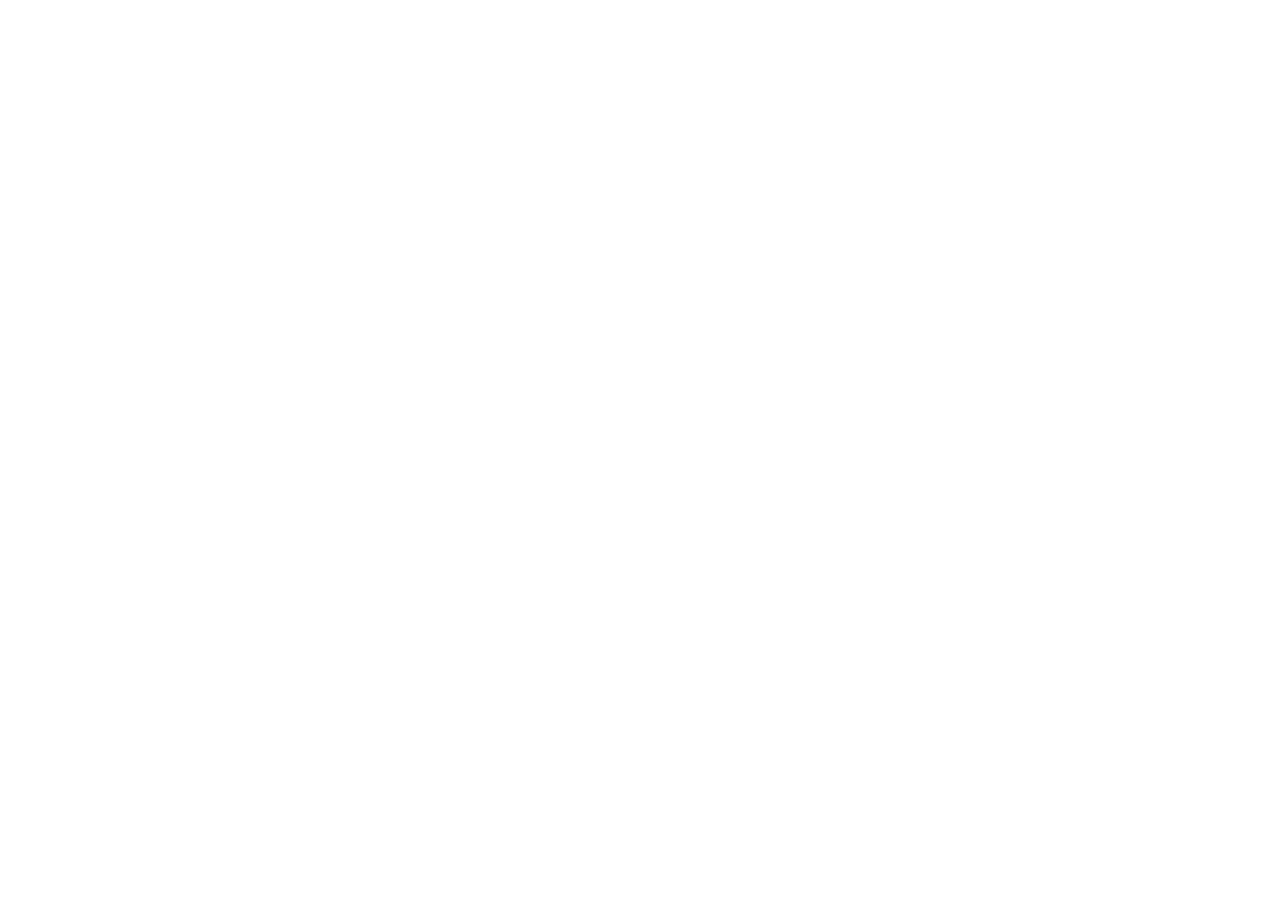
==== index.html @ e89bdb11 "adding first files" ====
<!DOCTYPE html>
<html lang="en">
  <head>
    <meta charset="UTF-8" />
    <meta name="viewport" content="width=device-width, initial-scale=1.0" />
    <title>Document</title>
  </head>
  <body>
    <script src="sript.js"></script>
  </body>
</html>
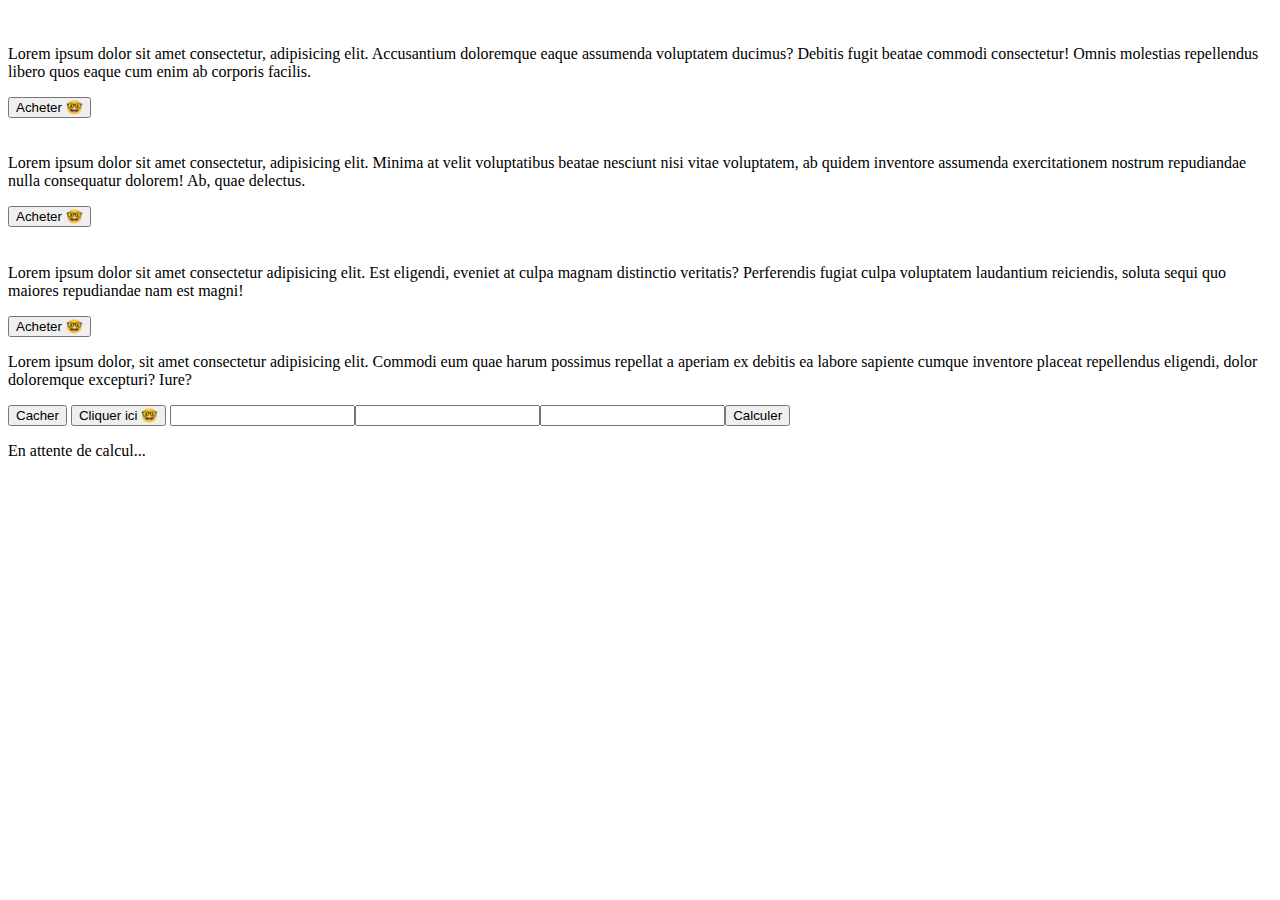
==== commit fea1beb2: "last update for the dom part" ====
--- a/index.html
+++ b/index.html
@@ -2,10 +2,54 @@
 <html lang="en">
   <head>
     <meta charset="UTF-8" />
+    <meta http-equiv="X-UA-Compatible" content="IE=edge" />
     <meta name="viewport" content="width=device-width, initial-scale=1.0" />
     <title>Document</title>
+    <script src="event-listener.js" defer></script>
   </head>
   <body>
-    <script src="sript.js"></script>
+    <section>
+      <div>
+        <img src="" alt="" />
+        <h3></h3>
+        <p>
+          Lorem ipsum dolor sit amet consectetur, adipisicing elit. Accusantium
+          doloremque eaque assumenda voluptatem ducimus? Debitis fugit beatae
+          commodi consectetur! Omnis molestias repellendus libero quos eaque cum
+          enim ab corporis facilis.
+        </p>
+        <button>Acheter 🤓</button>
+      </div>
+      <div>
+        <img src="" alt="" />
+        <h3></h3>
+        <p>
+          Lorem ipsum dolor sit amet consectetur, adipisicing elit. Minima at
+          velit voluptatibus beatae nesciunt nisi vitae voluptatem, ab quidem
+          inventore assumenda exercitationem nostrum repudiandae nulla
+          consequatur dolorem! Ab, quae delectus.
+        </p>
+        <button>Acheter 🤓</button>
+      </div>
+      <div>
+        <img src="" alt="" />
+        <h3></h3>
+        <p>
+          Lorem ipsum dolor sit amet consectetur adipisicing elit. Est eligendi,
+          eveniet at culpa magnam distinctio veritatis? Perferendis fugiat culpa
+          voluptatem laudantium reiciendis, soluta sequi quo maiores repudiandae
+          nam est magni!
+        </p>
+        <button>Acheter 🤓</button>
+      </div>
+    </section>
+    <p>
+      Lorem ipsum dolor, sit amet consectetur adipisicing elit. Commodi eum quae
+      harum possimus repellat a aperiam ex debitis ea labore sapiente cumque
+      inventore placeat repellendus eligendi, dolor doloremque excepturi? Iure?
+    </p>
+    <button>Cacher</button>
+
+    <button id="btn">Cliquer ici 🤓</button>
   </body>
 </html>
